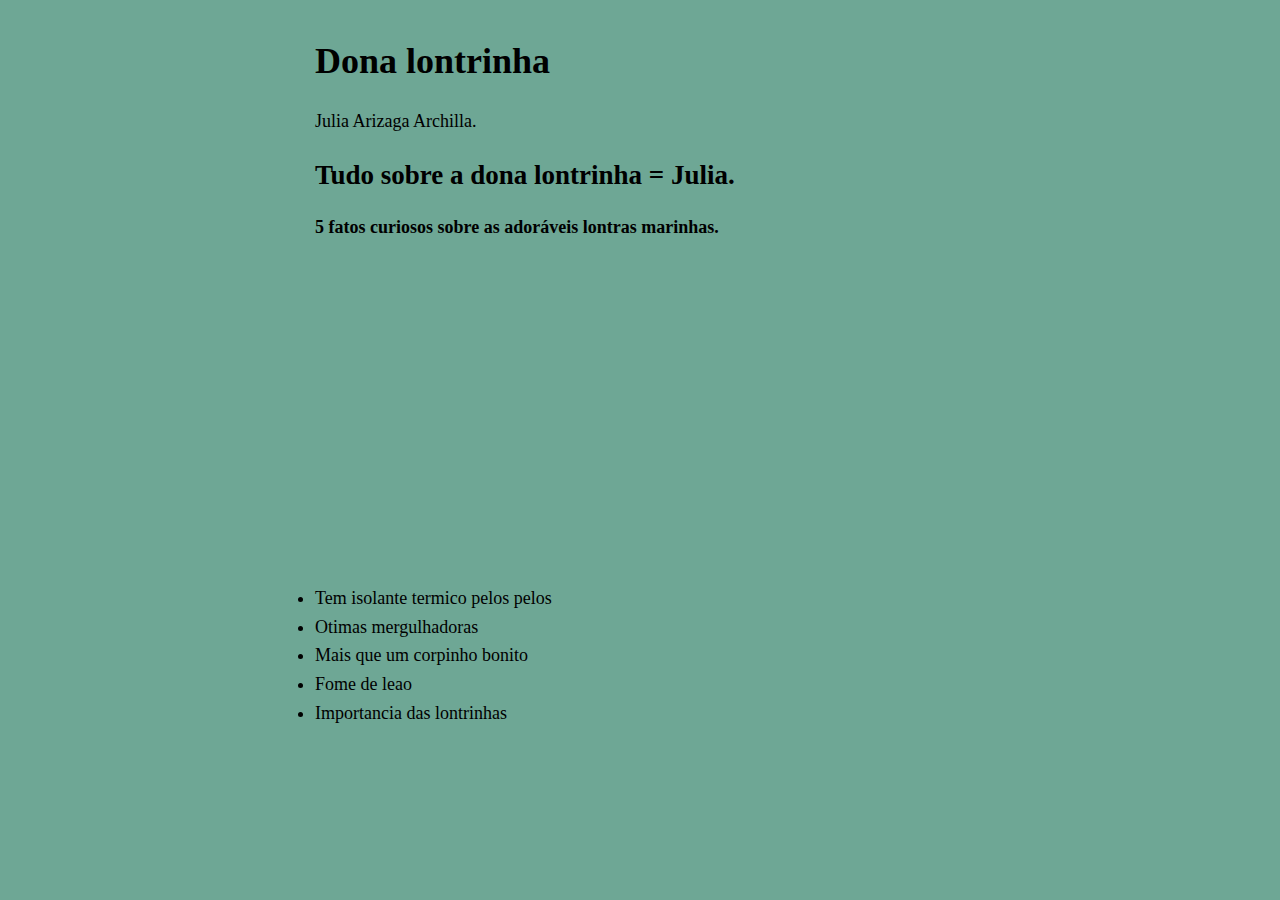
==== index.html @ 03599d9f "Primeiro Commit" ====
<!DOCTYPE html>
<html>
    <head>
        <meta charset="utf-8">
        <meta name="viewport" content="width=device-width, initial-scale=1">
        <title>site</title>
        <link rel="stylesheet" href="static/style.css">
        
    </head>
    <body>
        <header>
            <h1>
                Dona lontrinha
            </h1>
            <aside>Julia Arizaga Archilla.</aside>
        </header>
        <h2>Tudo sobre a dona lontrinha = Julia.</h2>
        <p>
            <strong>5 fatos curiosos sobre as adoráveis lontras marinhas.</strong>
        </p>
        <iframe width="560" height="315" src="https://www.youtube.com/embed/DMsYRkpIi30?si=hnStFf__-XHHLlvo" title="YouTube video player" frameborder="0" allow="accelerometer; autoplay; clipboard-write; encrypted-media; gyroscope; picture-in-picture; web-share" allowfullscreen></iframe>
            <li>
                Tem isolante termico pelos pelos
                
            </li>
            <li>
                Otimas mergulhadoras
            
            </li>
            <li>
                Mais que um corpinho bonito
                
            </li>
            <li>
                Fome de leao
                
            </li>
            <li>Importancia das lontrinhas
                
            </li>
        </ul>
        
    </body>
</html>
---- static/style.css ----
html{background-color: rgb(110, 167, 149);}
body {

  margin: 40px auto;
  max-width: 650px;
  line-height: 1.6;
  font-size: 18px;
  color: black;
  padding: 0 10px;
  

  
}


h1,h2,h3 {
  line-height: 1.2
}
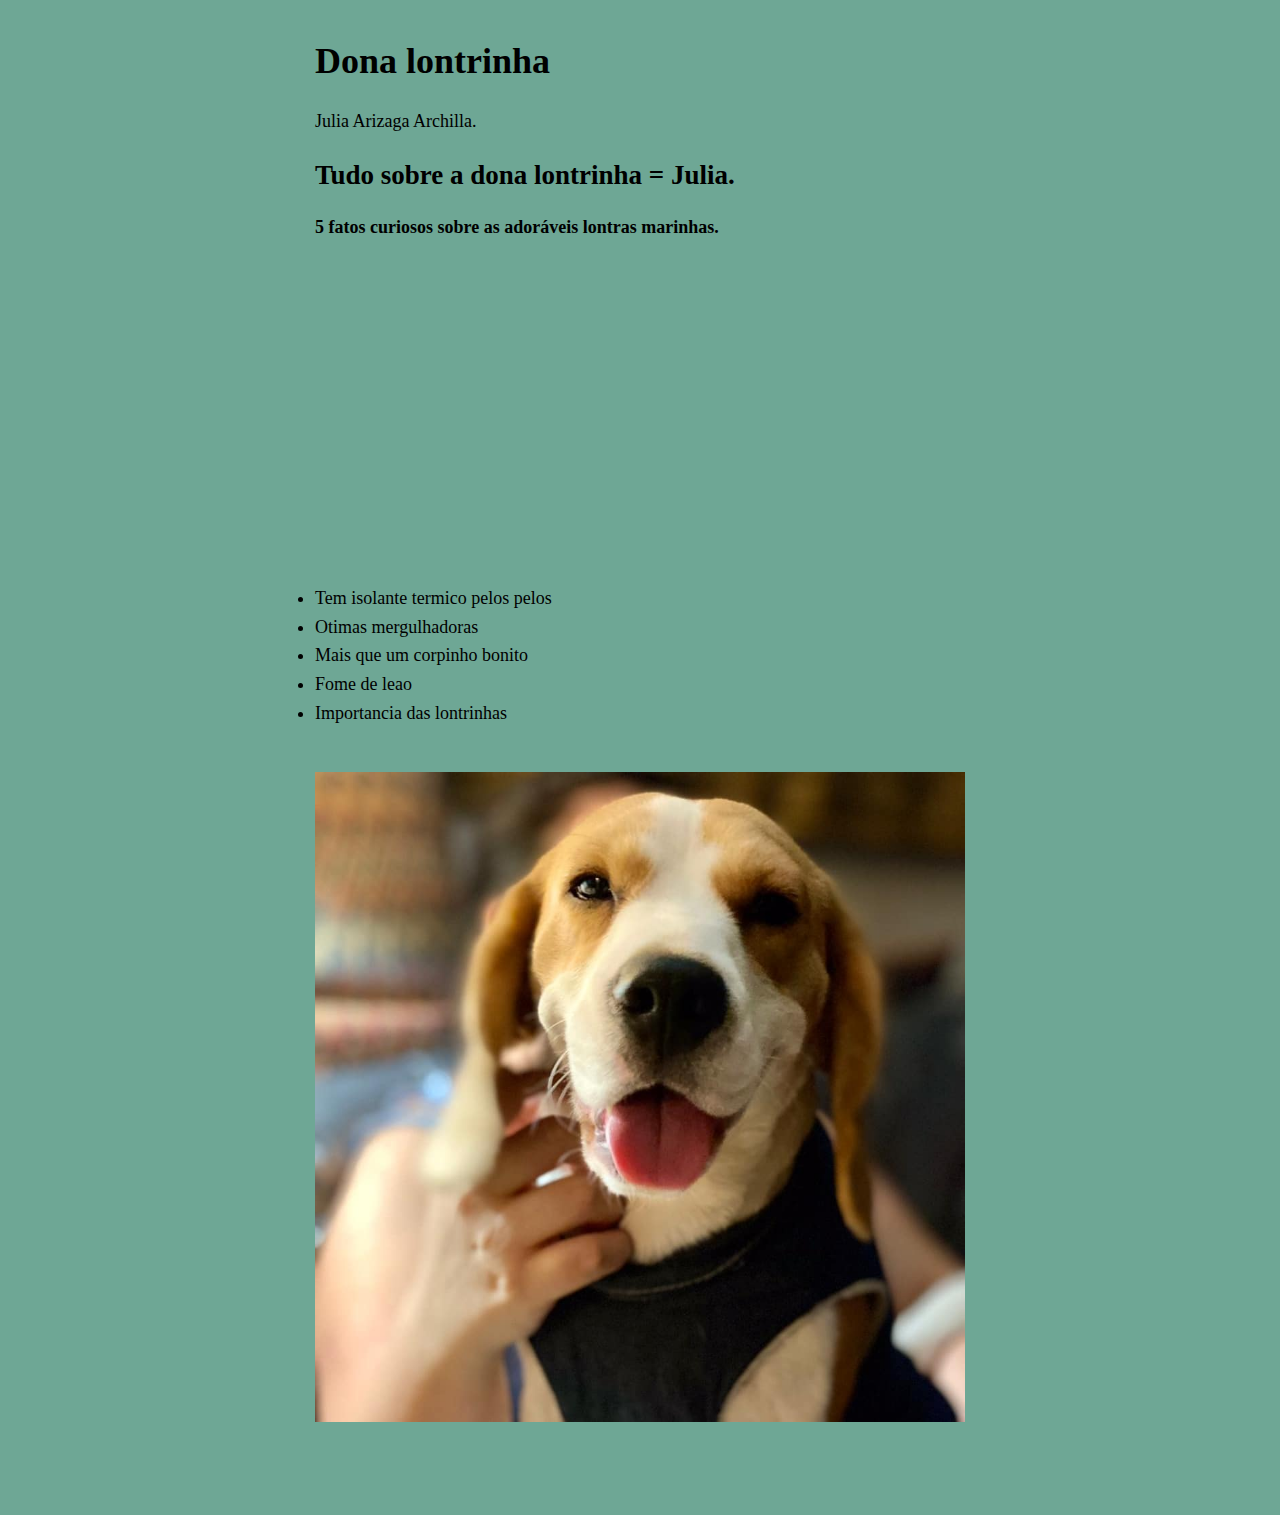
==== commit da685017: "foto adicionada" ====
--- a/index.html
+++ b/index.html
@@ -39,6 +39,6 @@
                 
             </li>
         </ul>
-        
+    <img src="imagens/dog.jpg">     
     </body>
 </html>
--- a/static/style.css
+++ b/static/style.css
@@ -11,7 +11,11 @@
 
   
 }
+img{
+  margin: 44px auto;
+  max-width: 650px;
 
+} 
 
 h1,h2,h3 {
   line-height: 1.2
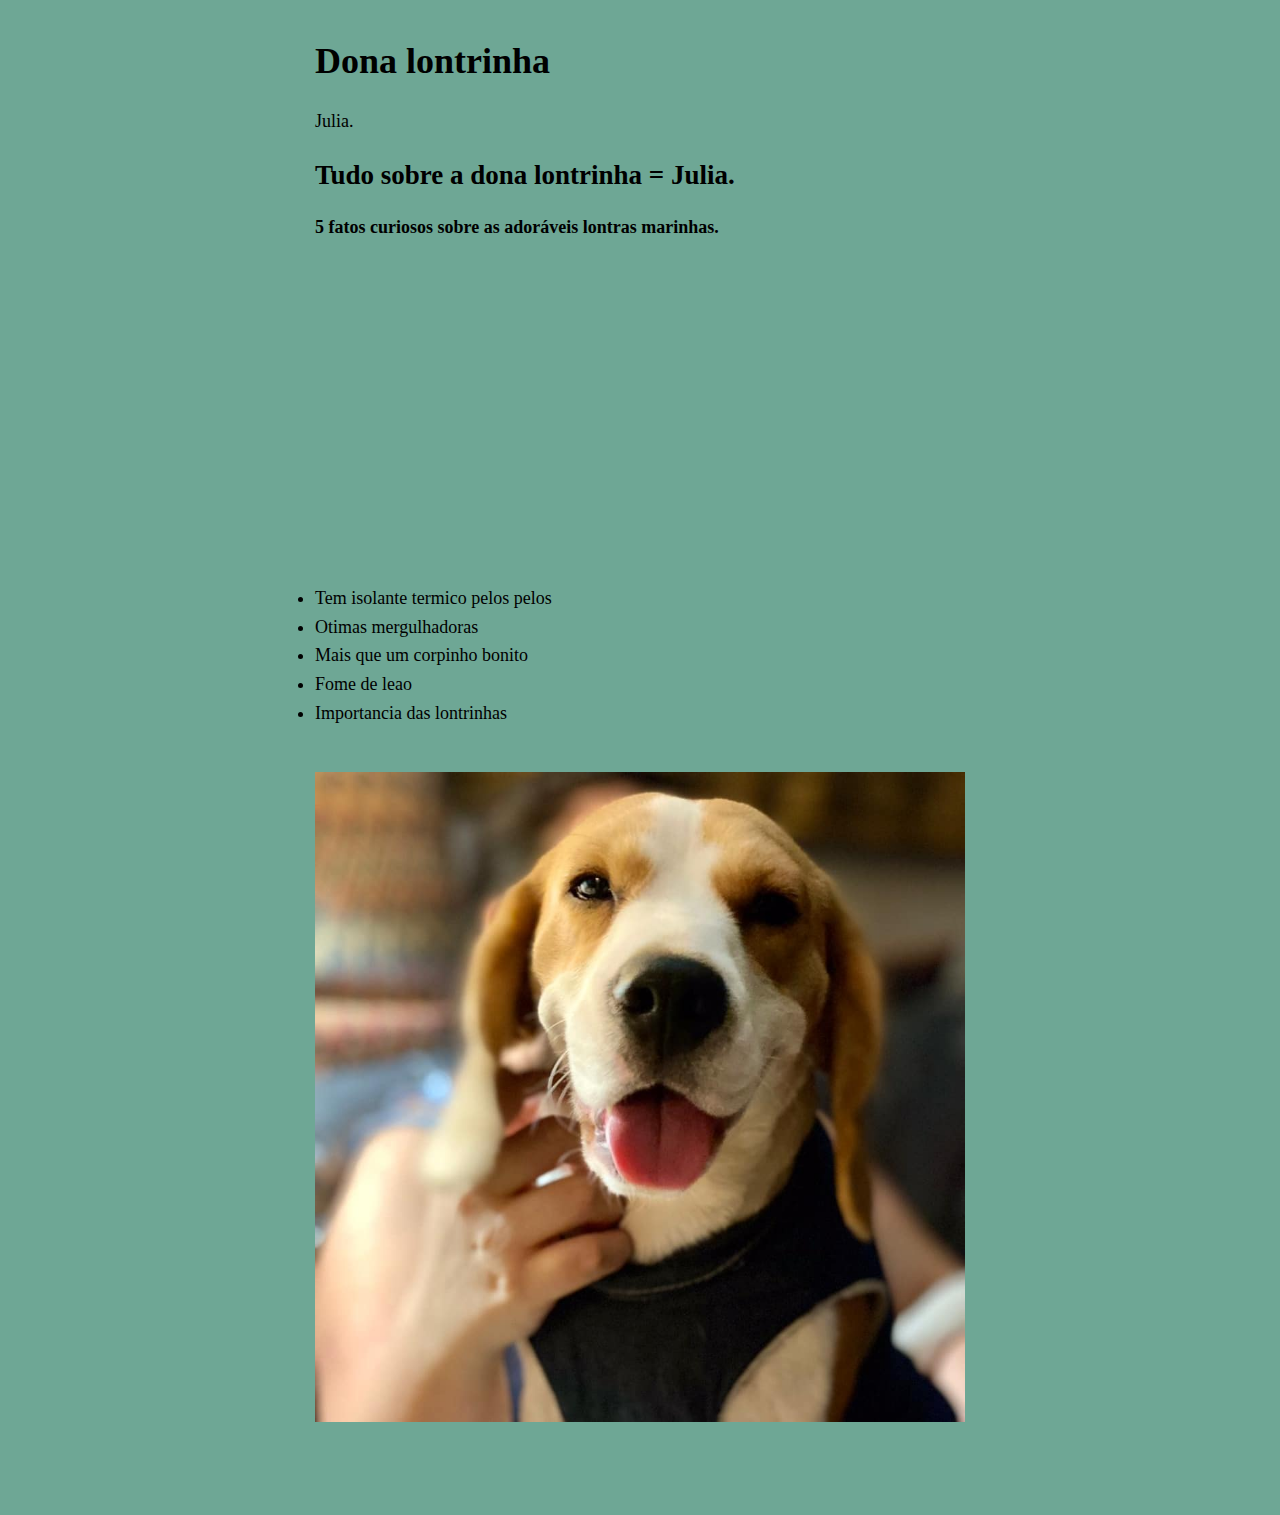
==== commit 9bc372de: "tirando o nome" ====
--- a/index.html
+++ b/index.html
@@ -1,44 +1,40 @@
 <!DOCTYPE html>
 <html>
-    <head>
-        <meta charset="utf-8">
-        <meta name="viewport" content="width=device-width, initial-scale=1">
-        <title>site</title>
-        <link rel="stylesheet" href="static/style.css">
-        
-    </head>
-    <body>
-        <header>
-            <h1>
-                Dona lontrinha
-            </h1>
-            <aside>Julia Arizaga Archilla.</aside>
-        </header>
-        <h2>Tudo sobre a dona lontrinha = Julia.</h2>
-        <p>
-            <strong>5 fatos curiosos sobre as adoráveis lontras marinhas.</strong>
-        </p>
-        <iframe width="560" height="315" src="https://www.youtube.com/embed/DMsYRkpIi30?si=hnStFf__-XHHLlvo" title="YouTube video player" frameborder="0" allow="accelerometer; autoplay; clipboard-write; encrypted-media; gyroscope; picture-in-picture; web-share" allowfullscreen></iframe>
-            <li>
-                Tem isolante termico pelos pelos
-                
-            </li>
-            <li>
-                Otimas mergulhadoras
-            
-            </li>
-            <li>
-                Mais que um corpinho bonito
-                
-            </li>
-            <li>
-                Fome de leao
-                
-            </li>
-            <li>Importancia das lontrinhas
-                
-            </li>
-        </ul>
-    <img src="imagens/dog.jpg">     
-    </body>
+<head>
+    <meta charset="utf-8">
+    <meta name="viewport" content="width=device-width, initial-scale=1">
+    <title>site</title>
+    <link rel="stylesheet" href="static/style.css">
+
+</head>
+<body>
+    <header>
+        <h1>
+            Dona lontrinha
+        </h1>
+        <aside>Julia.</aside>
+    </header>
+    <h2>Tudo sobre a dona lontrinha = Julia.</h2>
+    <p>
+        <strong>5 fatos curiosos sobre as adoráveis lontras marinhas.</strong>
+    </p>
+    <iframe width="560" height="315" src="https://www.youtube.com/embed/DMsYRkpIi30?si=hnStFf__-XHHLlvo" title="YouTube video player" frameborder="0" allow="accelerometer; autoplay; clipboard-write; encrypted-media; gyroscope; picture-in-picture; web-share" allowfullscreen></iframe>
+    <li>
+        Tem isolante termico pelos pelos
+    </li>
+    <li>
+        Otimas mergulhadoras
+    </li>
+    <li>
+        Mais que um corpinho bonito
+    </li>
+    <li>
+        Fome de leao
+    </li>
+    <li>
+        Importancia das lontrinhas
+    </li>
+</ul>
+<img src="imagens/dog.jpg">     
+</body>
 </html>
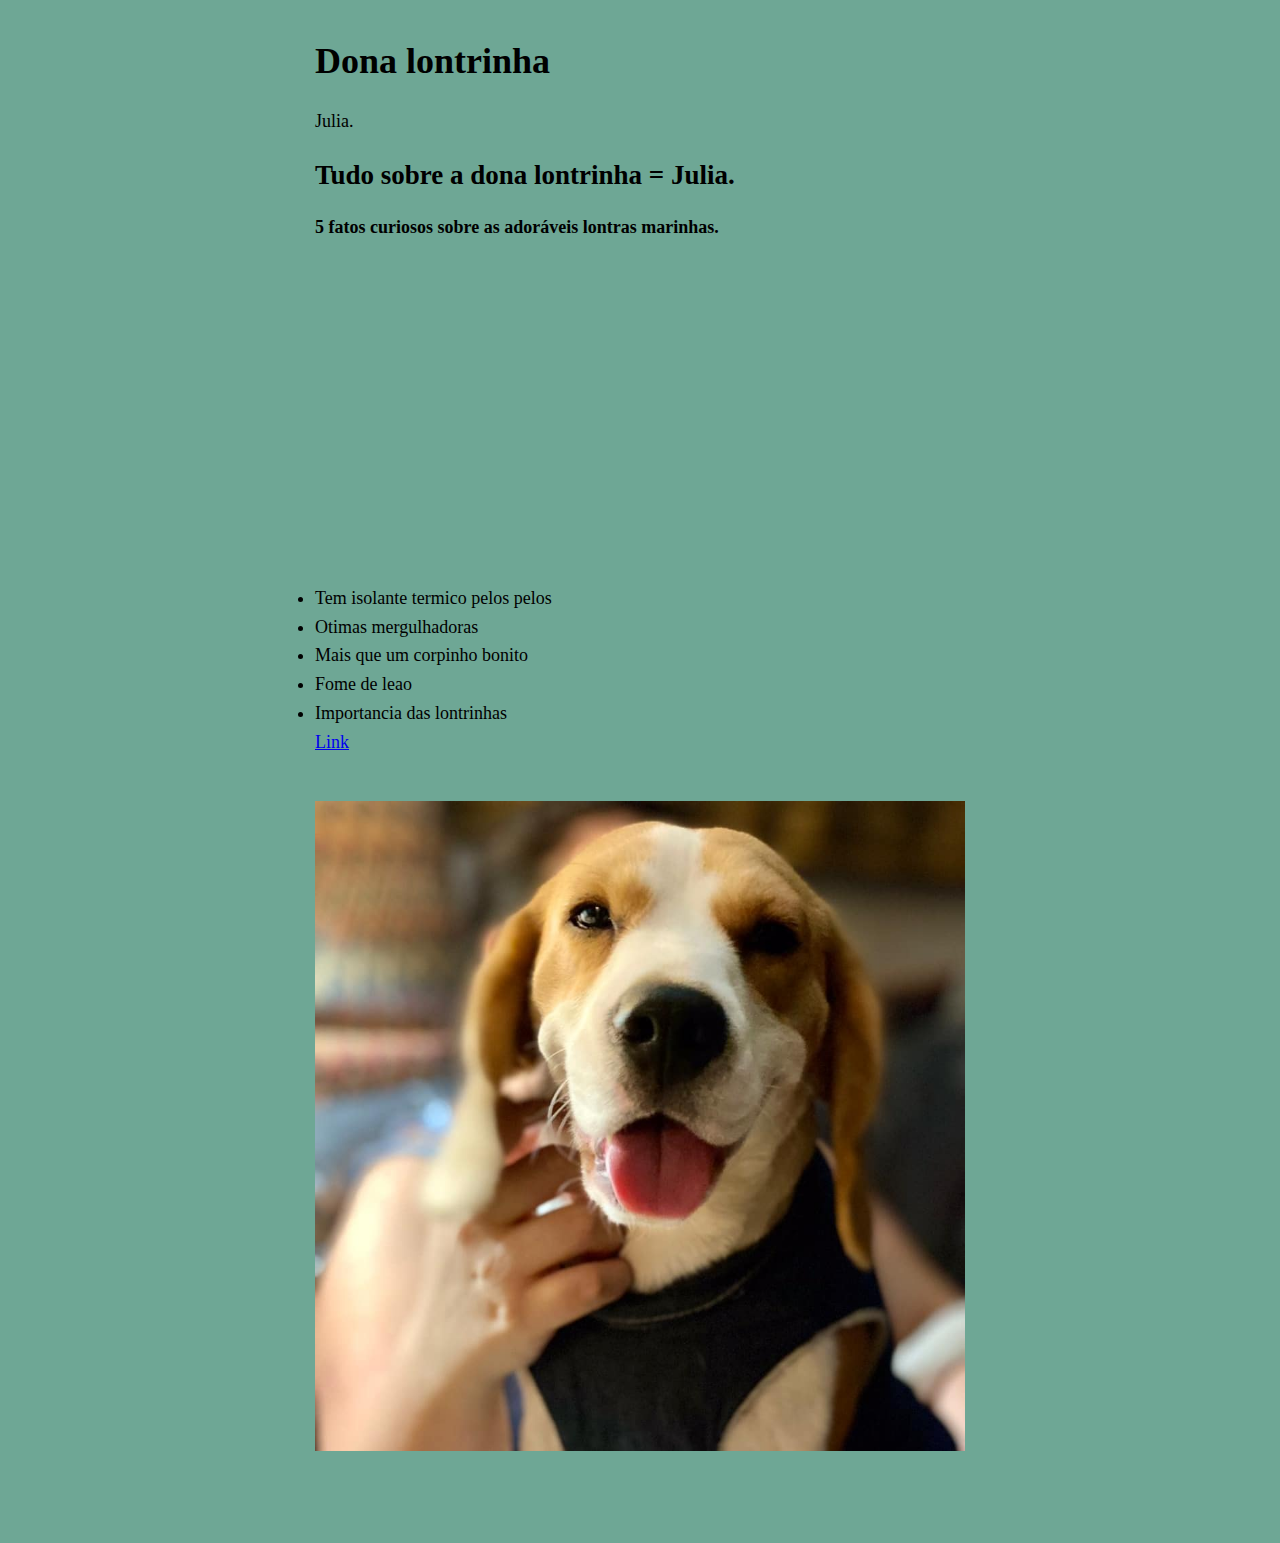
==== commit 5e3db2f4: "implementação pg 2" ====
--- a/index.html
+++ b/index.html
@@ -35,6 +35,7 @@
         Importancia das lontrinhas
     </li>
 </ul>
+<a href="p2.html">Link</a>
 <img src="imagens/dog.jpg">     
 </body>
 </html>
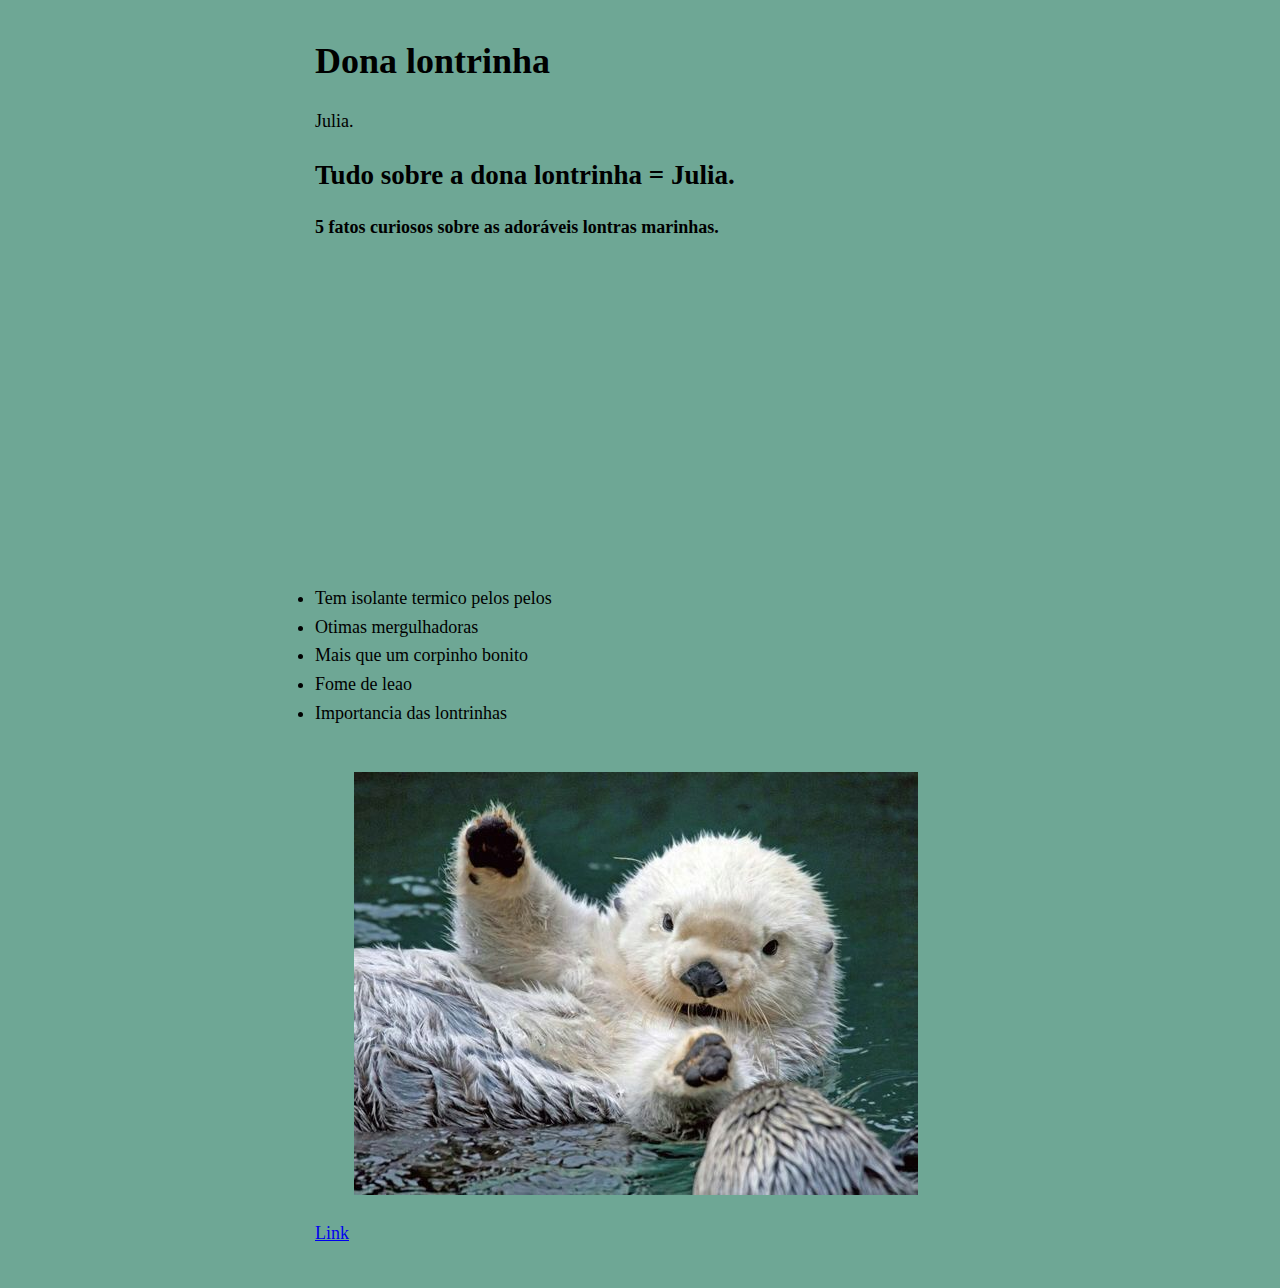
==== commit 6a889e28: "troca imagem" ====
--- a/index.html
+++ b/index.html
@@ -36,6 +36,6 @@
     </li>
 </ul>
 <a href="p2.html">Link</a>
-<img src="imagens/dog.jpg">     
+<img src="imagens/Lontra_hq.jpg">     
 </body>
 </html>
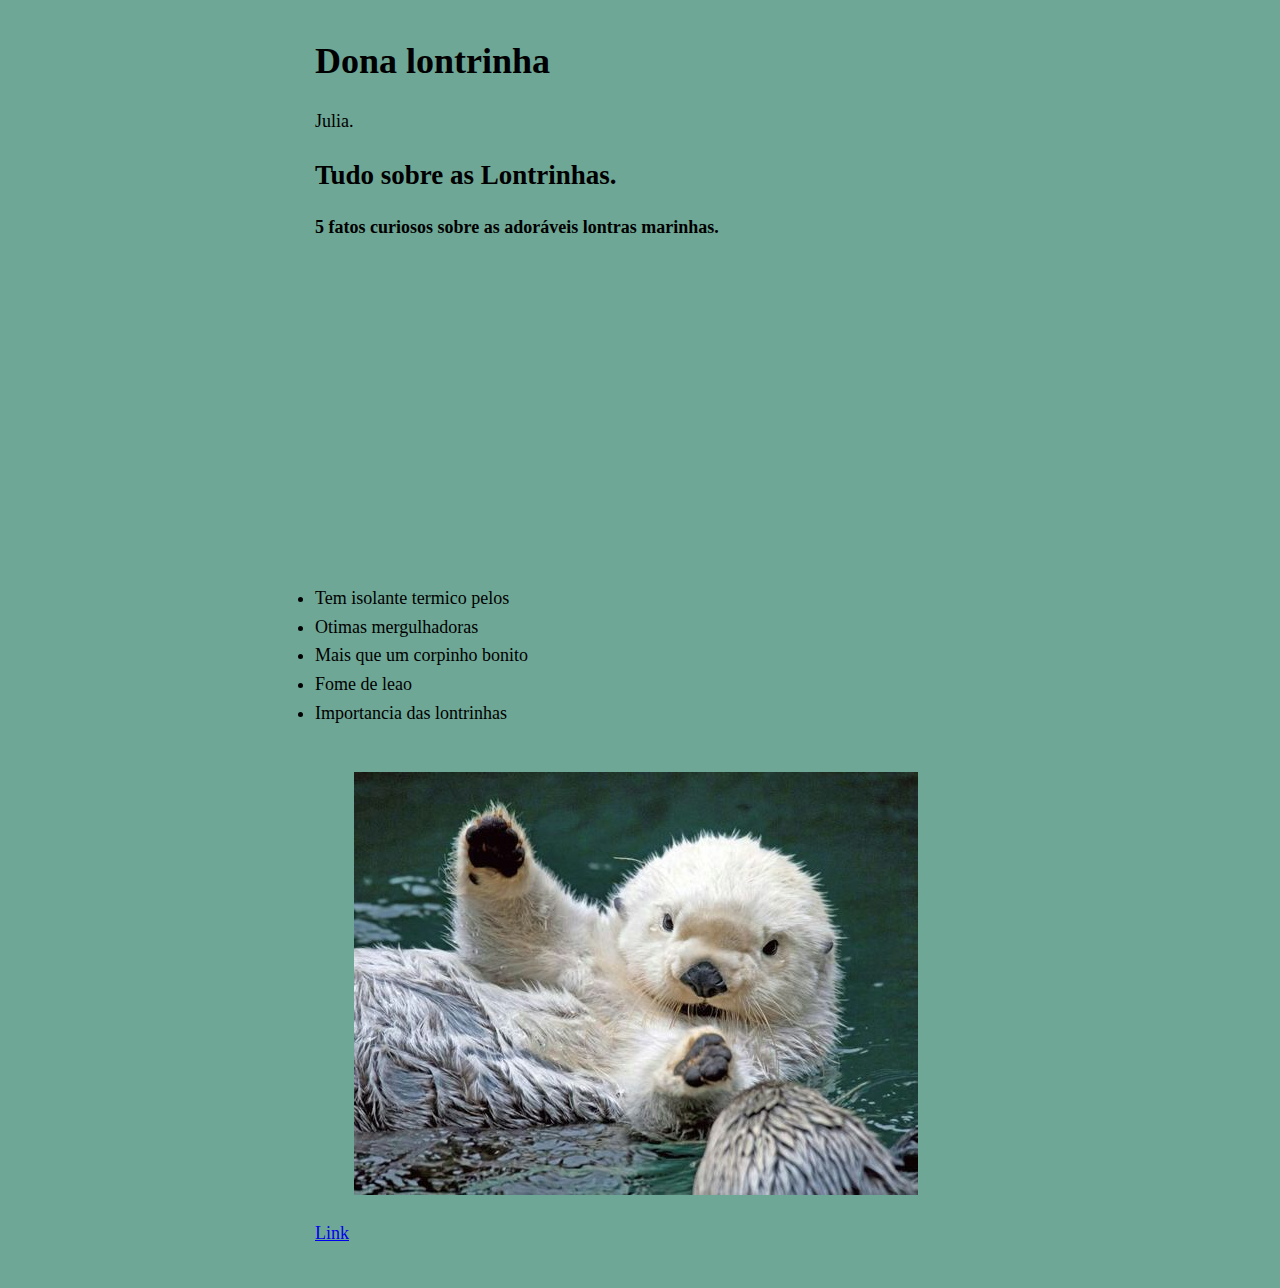
==== commit 992f56c3: "correção de ortografia" ====
--- a/index.html
+++ b/index.html
@@ -14,13 +14,13 @@
         </h1>
         <aside>Julia.</aside>
     </header>
-    <h2>Tudo sobre a dona lontrinha = Julia.</h2>
+    <h2>Tudo sobre as Lontrinhas.</h2>
     <p>
         <strong>5 fatos curiosos sobre as adoráveis lontras marinhas.</strong>
     </p>
     <iframe width="560" height="315" src="https://www.youtube.com/embed/DMsYRkpIi30?si=hnStFf__-XHHLlvo" title="YouTube video player" frameborder="0" allow="accelerometer; autoplay; clipboard-write; encrypted-media; gyroscope; picture-in-picture; web-share" allowfullscreen></iframe>
     <li>
-        Tem isolante termico pelos pelos
+        Tem isolante termico pelos
     </li>
     <li>
         Otimas mergulhadoras
